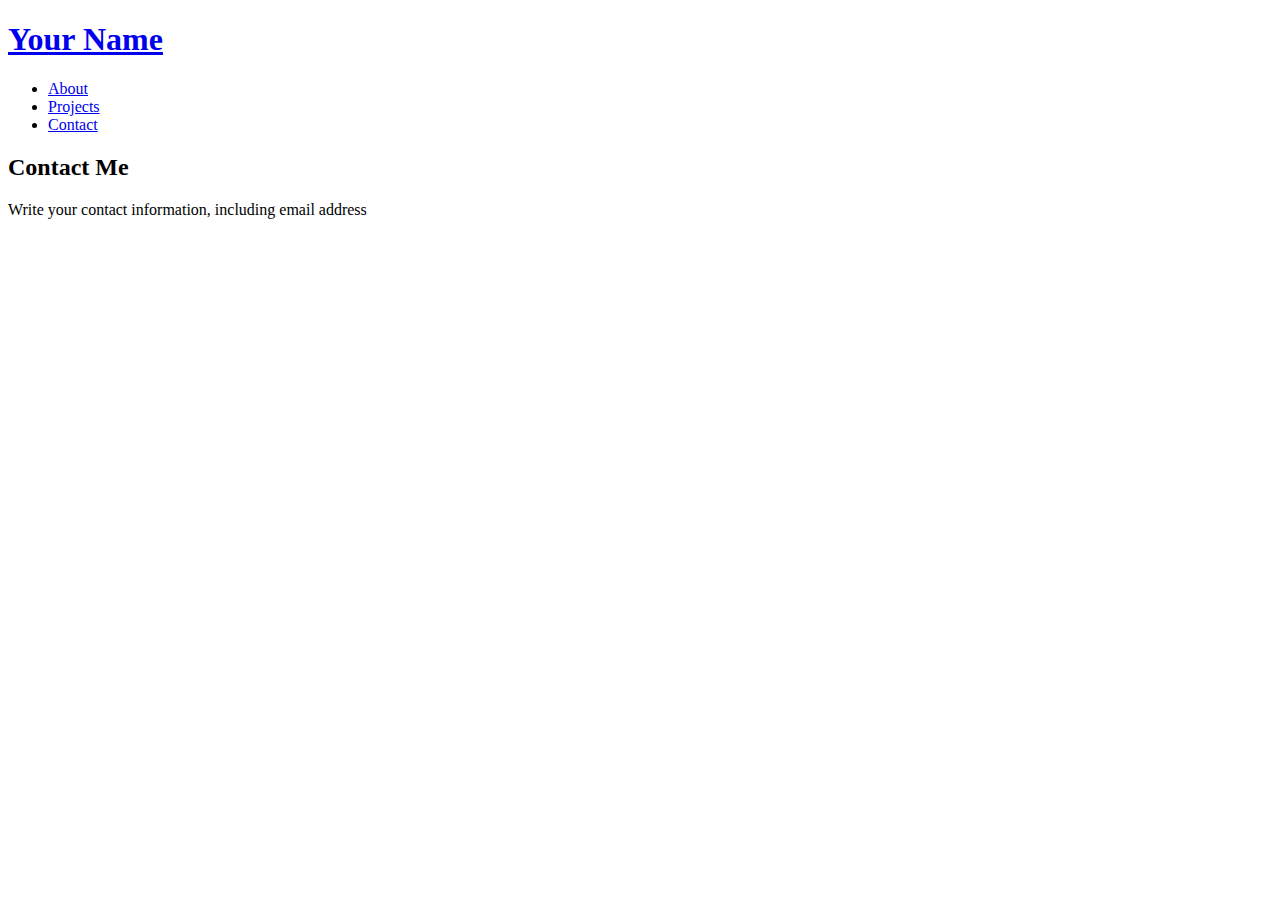
==== contact.html @ 7efedac0 "new file:   contact.html 	modified:   index.html 	new file:   projects.html" ====
<!DOCTYPE html>
<html lang="en">
<head>
  <meta charset="UTF-8">
  <meta name="viewport" content="width=device-width, initial-scale=1.0">
  <title>Your Name - Contact</title>
  <link rel="stylesheet" href="style.css">
</head>
<body>
  <header>
    <h1><a href="index.html">Your Name</a></h1>
    <nav>
      <ul>
        <li><a href="index.html">About</a></li>
        <li><a href="projects.html">Projects</a></li>
        <li><a href="#">Contact</a></li>
      </ul>
    </nav>
  </header>

  <main>
    <section id="contact">
      <h2>Contact Me</h2>
      <p>Write your contact information, including email address
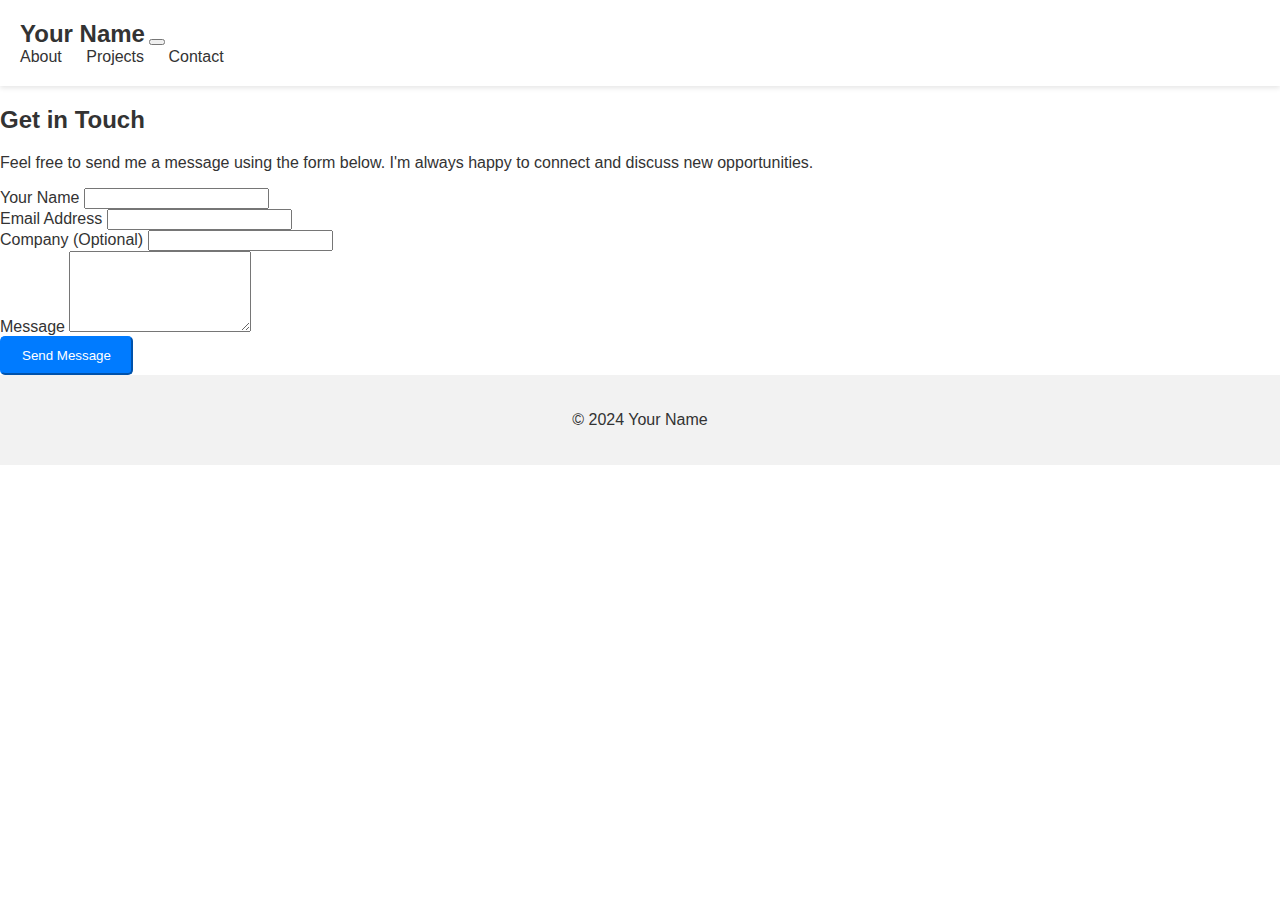
==== commit cc69c2dc: "modified:   contact.html 	modified:   index.html 	modified:   projects.html 	new file:   style.css" ====
--- a/contact.html
+++ b/contact.html
@@ -4,21 +4,80 @@
   <meta charset="UTF-8">
   <meta name="viewport" content="width=device-width, initial-scale=1.0">
   <title>Your Name - Contact</title>
+  <link rel="stylesheet" href="https://cdn.jsdelivr.net/npm/bootstrap@5.2.0-beta1/dist/css/bootstrap.min.css" integrity="sha384-0svjQEgQWgOLaXXp6ghvsgCSNeQyVjJ4uHKgombiqcG85t4xmTpLt7Fyw6jy7C0C" crossorigin="anonymous">
   <link rel="stylesheet" href="style.css">
 </head>
 <body>
-  <header>
-    <h1><a href="index.html">Your Name</a></h1>
-    <nav>
-      <ul>
-        <li><a href="index.html">About</a></li>
-        <li><a href="projects.html">Projects</a></li>
-        <li><a href="#">Contact</a></li>
-      </ul>
-    </nav>
+
+  <header class="header bg-light">
+    <div class="container">
+      <nav class="navbar navbar-expand-lg navbar-light">
+        <a class="navbar-brand" href="index.html">Your Name</a>
+        <button class="navbar-toggler" type="button" data-toggle="collapse" data-target="#navbarNavAltMarkup" aria-controls="navbarNavAltMarkup" aria-expanded="false" aria-label="Toggle navigation">
+          <span class="navbar-toggler-icon"></span>
+        </button>
+        <div class="collapse navbar-collapse" id="navbarNavAltMarkup">
+          <div class="navbar-nav ms-auto">
+            <a class="nav-link" href="index.html">About</a>
+            <a class="nav-link" href="projects.html">Projects</a>
+            <a class="nav-link active" href="#">Contact</a>
+          </div>
+        </div>
+      </nav>
+    </div>
   </header>
 
-  <main>
+  <main class="container py-5">
     <section id="contact">
-      <h2>Contact Me</h2>
-      <p>Write your contact information, including email address+      <h2>Get in Touch</h2>
+      <p>Feel free to send me a message using the form below. I'm always happy to connect and discuss new opportunities.</p>
+      <form id="contactForm" method="post" action="your-email@example.com">  <div class="row">
+          <div class="col-md-6 mb-3">
+            <label for="name" class="form-label">Your Name</label>
+            <input type="text" class="form-control" id="name" name="name" required>
+          </div>
+          <div class="col-md-6 mb-3">
+            <label for="email" class="form-label">Email Address</label>
+            <input type="email" class="form-control" id="email" name="email" required>
+          </div>
+        </div>
+        <div class="mb-3">
+          <label for="company" class="form-label">Company (Optional)</label>
+          <input type="text" class="form-control" id="company" name="company">
+        </div>
+        <div class="mb-3">
+          <label for="message" class="form-label">Message</label>
+          <textarea class="form-control" id="message" name="message" rows="5" required></textarea>
+        </div>
+        <button type="submit" class="btn btn-primary">Send Message</button>
+      </form>
+    </section>
+  </main>
+
+  <footer class="footer mt-5 py-3 bg-light text-center">
+    <p>&copy; 2024 Your Name</p>
+    <ul class="social-links list-unstyled d-flex justify-content-center mb-0">
+      <li><a href="#"><i class="fab fa-linkedin"></i></a></li>
+      <li><a href="#"><i class="fab fa-github"></i></a></li>
+      <li><a href="#"><i class="fab fa-twitter"></i></a></li>
+    </ul>
+  </footer>
+
+  <script src="https://cdn.jsdelivr.net/npm/bootstrap@5.2.0-beta1/dist/js/bootstrap.bundle.min.js" integrity="sha384-boQlYzfxj6SKRVzGUAoCdZFKwfQy/j1AN3yQJJxVecycwTXaPLjh7swi/qfwSXUjOm" crossorigin="anonymous"></script>
+  <script>
+    // Form validation (optional)
+    const form = document.getElementById('contactForm');
+    form.addEventListener('submit', function(event) {
+      if (!form.checkValidity()) {
+        event.preventDefault();
+        event.stopPropagation();
+        form.classList.add('was-validated');
+      } else {
+        // Handle successful form submission (e.g., display success message)
+        alert('Your message has been sent successfully!');
+      }
+    });
+  </script>
+</body>
+</html>
+
--- a/style.css
+++ b/style.css
@@ -0,0 +1,218 @@
+/* General Styles */
+
+body {
+  font-family: sans-serif;
+  margin: 0;
+  padding: 0;
+  color: #333;
+}
+
+a {
+  text-decoration: none;
+  color: #333;
+  transition: color 0.3s ease;
+}
+
+a:hover {
+  color: #007bff;
+}
+
+ul {
+  list-style: none;
+  padding: 0;
+  margin: 0;
+}
+
+img {
+  max-width: 100%;
+  height: auto;
+}
+
+/* Header Styles */
+
+header.header {
+  background-color: #fff;
+  padding: 20px 0;
+  box-shadow: 0 2px 5px rgba(0, 0, 0, 0.1);
+}
+
+.navbar {
+  padding: 0 20px;
+}
+
+.navbar-brand {
+  font-size: 1.5em;
+  font-weight: bold;
+  color: #333;
+}
+
+.nav-link {
+  color: #333;
+  margin-right: 20px;
+  transition: color 0.3s ease;
+}
+
+.nav-link:hover {
+  color: #007bff;
+}
+
+/* Hero Section Styles */
+
+#hero {
+  padding: 100px 0;
+  text-align: center;
+  background-image: url("images/hero-background.jpg"); /* Replace with your background image */
+  background-size: cover;
+  background-position: center;
+  color: #fff;
+}
+
+#hero h2 {
+  font-size: 2.5em;
+  margin-bottom: 20px;
+}
+
+#hero p {
+  font-size: 1.2em;
+  line-height: 1.5;
+  margin-bottom: 40px;
+}
+
+.btn-primary {
+  background-color: #007bff;
+  border-color: #007bff;
+  color: #fff;
+  padding: 10px 20px;
+  border-radius: 5px;
+  transition: background-color 0.3s ease;
+}
+
+.btn-primary:hover {
+  background-color: #0067cc;
+}
+
+/* About Section Styles */
+
+#about {
+  padding: 80px 0;
+}
+
+#about p {
+  font-size: 1.1em;
+  line-height: 1.5;
+  margin-bottom: 20px;
+}
+
+.skills-list {
+  display: flex;
+  flex-wrap: wrap;
+  margin: 0 -10px;
+}
+
+.skills-list li {
+  padding: 10px 20px;
+  background-color: #f5f5f5;
+  margin: 0 10px 10px 0;
+  border-radius: 5px;
+  color: #333;
+}
+
+/* Featured Projects Section Styles */
+
+#featured-projects {
+  padding: 80px 0;
+}
+
+.card {
+  margin-bottom: 40px;
+  border: none;
+  box-shadow: 0 2px 5px rgba(0, 0, 0, 0.1);
+  transition: transform 0.3s ease;
+}
+
+.card:hover {
+  transform: translateY(-5px);
+}
+
+.card-img-top {
+  border-top-left-radius: 5px;
+  border-top-right-radius: 5px;
+}
+
+.card-body {
+  padding: 20px;
+}
+
+.card-title {
+  font-size: 1.2em;
+  margin-bottom: 15px;
+}
+
+.card-text {
+  font-size: 1em;
+  line-height: 1.5;
+  margin-bottom: 15px;
+}
+
+/* Footer Styles */
+
+footer.footer {
+  background-color: #f2f2f2;
+  padding: 20px 0;
+  text-align: center;
+}
+
+.social-links li {
+  margin: 0 10px;
+}
+
+.social-links li a {
+  color: #333;
+  transition: color 0.3s ease;
+}
+
+.social-links li a:hover {
+  color: #007bff;
+}
+
+/* Responsiveness */
+
+@media (max-width: 768px) {
+  .navbar-brand {
+    font-size: 1.2em;
+  }
+
+  .nav-link {
+    margin-right: 10px;
+  }
+
+  #hero h2 {
+    font-size: 2em;
+  }
+
+  #hero p {
+    font-size: 1em;
+  }
+
+  .card {
+    margin-bottom: 30px;
+  }
+}
+
+@media (max-width: 576px) {
+  #hero {
+    padding: 80px 20px;
+  }
+
+  #about,
+  #featured-projects {
+    padding: 60px 20px;
+  }
+
+  .skills-list li {
+    font-size: 0.9em;
+  }
+}
+
+
+  
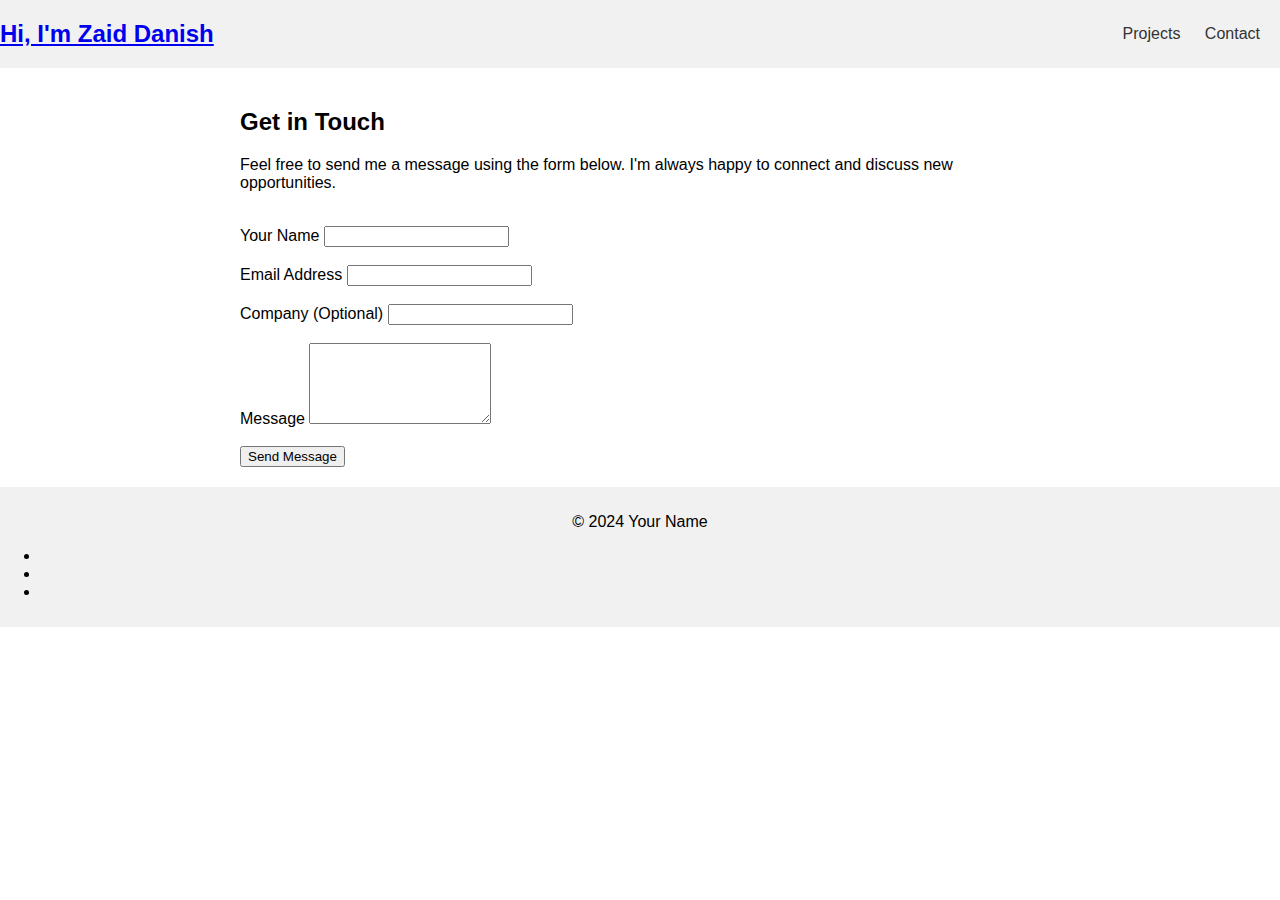
==== commit bdaaab6e: "modified:   contact.html 	modified:   index.html 	modified:   projects.html 	modified:   style.css" ====
--- a/contact.html
+++ b/contact.html
@@ -4,51 +4,53 @@
   <meta charset="UTF-8">
   <meta name="viewport" content="width=device-width, initial-scale=1.0">
   <title>Your Name - Contact</title>
-  <link rel="stylesheet" href="https://cdn.jsdelivr.net/npm/bootstrap@5.2.0-beta1/dist/css/bootstrap.min.css" integrity="sha384-0svjQEgQWgOLaXXp6ghvsgCSNeQyVjJ4uHKgombiqcG85t4xmTpLt7Fyw6jy7C0C" crossorigin="anonymous">
   <link rel="stylesheet" href="style.css">
 </head>
 <body>
 
-  <header class="header bg-light">
-    <div class="container">
-      <nav class="navbar navbar-expand-lg navbar-light">
-        <a class="navbar-brand" href="index.html">Your Name</a>
-        <button class="navbar-toggler" type="button" data-toggle="collapse" data-target="#navbarNavAltMarkup" aria-controls="navbarNavAltMarkup" aria-expanded="false" aria-label="Toggle navigation">
-          <span class="navbar-toggler-icon"></span>
-        </button>
-        <div class="collapse navbar-collapse" id="navbarNavAltMarkup">
-          <div class="navbar-nav ms-auto">
-            <a class="nav-link" href="index.html">About</a>
-            <a class="nav-link" href="projects.html">Projects</a>
-            <a class="nav-link active" href="#">Contact</a>
-          </div>
-        </div>
-      </nav>
-    </div>
+  <header class="header">
+    <nav class="navigation">
+      <a href="index.html" class="logo">Hi, I'm Zaid Danish</a>
+      <ul class="nav-links">
+        <!-- <li><a href="index.html">About Me</a></li> class="active"  -->
+        <li><a href="#projects.html">Projects</a></li>
+        <li><a href="contact.html">Contact</a></li>
+      </ul>
+      <button class="nav-toggle" aria-label="Toggle navigation">
+        <span class="bar"></span>
+        <span class="bar"></span>
+        <span class="bar"></span>
+      </button>
   </header>
 
   <main class="container py-5">
     <section id="contact">
       <h2>Get in Touch</h2>
       <p>Feel free to send me a message using the form below. I'm always happy to connect and discuss new opportunities.</p>
-      <form id="contactForm" method="post" action="your-email@example.com">  <div class="row">
+      <br>
+      <form id="contactForm" method="post" action="your-email@example.com">
+        <div class="row">
           <div class="col-md-6 mb-3">
             <label for="name" class="form-label">Your Name</label>
             <input type="text" class="form-control" id="name" name="name" required>
           </div>
+          <br>
           <div class="col-md-6 mb-3">
             <label for="email" class="form-label">Email Address</label>
             <input type="email" class="form-control" id="email" name="email" required>
           </div>
         </div>
+        <br>
         <div class="mb-3">
           <label for="company" class="form-label">Company (Optional)</label>
           <input type="text" class="form-control" id="company" name="company">
         </div>
+        <br>
         <div class="mb-3">
           <label for="message" class="form-label">Message</label>
           <textarea class="form-control" id="message" name="message" rows="5" required></textarea>
         </div>
+        <br>
         <button type="submit" class="btn btn-primary">Send Message</button>
       </form>
     </section>
@@ -63,7 +65,6 @@
     </ul>
   </footer>
 
-  <script src="https://cdn.jsdelivr.net/npm/bootstrap@5.2.0-beta1/dist/js/bootstrap.bundle.min.js" integrity="sha384-boQlYzfxj6SKRVzGUAoCdZFKwfQy/j1AN3yQJJxVecycwTXaPLjh7swi/qfwSXUjOm" crossorigin="anonymous"></script>
   <script>
     // Form validation (optional)
     const form = document.getElementById('contactForm');
@@ -80,4 +81,3 @@
   </script>
 </body>
 </html>
-
--- a/style.css
+++ b/style.css
@@ -1,218 +1,77 @@
-/* General Styles */
-
+/* Style your header, navigation, content, footer, etc. here */
 body {
   font-family: sans-serif;
   margin: 0;
   padding: 0;
+}
+
+.header {
+  background-color: #f1f1f1;
+  padding: 20px 0;
+}
+
+.container {
+  max-width: 800px;
+  margin: 0 auto;
+  padding: 20px;
+}
+
+.navigation {
+  display: flex;
+  justify-content: space-between;
+  align-items: center;
+}
+
+.logo {
+  font-size: 1.5rem;
+  font-weight: bold;
+}
+
+.nav-links {
+  list-style: none;
+  margin: 0;
+  padding: 0;
+}
+
+.nav-links li {
+  display: inline-block;
+  margin-right: 20px;
+}
+
+.nav-links a {
+  text-decoration: none;
   color: #333;
 }
 
-a {
-  text-decoration: none;
-  color: #333;
-  transition: color 0.3s ease;
+.nav-toggle {
+  display: none; /* Hide on large screens */
+  cursor: pointer;
 }
 
-a:hover {
-  color: #007bff;
+.nav-toggle.active + .nav-links {
+  display: block; /* Show navigation on small screens */
 }
 
-ul {
-  list-style: none;
-  padding: 0;
-  margin: 0;
+.nav-links a.active {
+  font-weight: bold; /* Highlight active navigation link */
 }
 
-img {
-  max-width: 100%;
-  height: auto;
-}
+/* Add styles for hero, about, featured projects sections, etc. */
 
-/* Header Styles */
-
-header.header {
-  background-color: #fff;
-  padding: 20px 0;
-  box-shadow: 0 2px 5px rgba(0, 0, 0, 0.1);
-}
-
-.navbar {
-  padding: 0 20px;
-}
-
-.navbar-brand {
-  font-size: 1.5em;
-  font-weight: bold;
-  color: #333;
-}
-
-.nav-link {
-  color: #333;
-  margin-right: 20px;
-  transition: color 0.3s ease;
-}
-
-.nav-link:hover {
-  color: #007bff;
-}
-
-/* Hero Section Styles */
-
-#hero {
-  padding: 100px 0;
-  text-align: center;
-  background-image: url("images/hero-background.jpg"); /* Replace with your background image */
-  background-size: cover;
-  background-position: center;
-  color: #fff;
-}
-
-#hero h2 {
-  font-size: 2.5em;
-  margin-bottom: 20px;
-}
-
-#hero p {
-  font-size: 1.2em;
-  line-height: 1.5;
-  margin-bottom: 40px;
-}
-
-.btn-primary {
-  background-color: #007bff;
-  border-color: #007bff;
-  color: #fff;
-  padding: 10px 20px;
-  border-radius: 5px;
-  transition: background-color 0.3s ease;
-}
-
-.btn-primary:hover {
-  background-color: #0067cc;
-}
-
-/* About Section Styles */
-
-#about {
-  padding: 80px 0;
+.hero {
+  /* Style your hero section here (background image, text color, etc.) */
 }
 
 #about p {
-  font-size: 1.1em;
-  line-height: 1.5;
-  margin-bottom: 20px;
+  /* Style your about section paragraph here */
 }
 
-.skills-list {
-  display: flex;
-  flex-wrap: wrap;
-  margin: 0 -10px;
+#featured-projects {
+  /* Style your featured projects section here */
 }
 
-.skills-list li {
-  padding: 10px 20px;
-  background-color: #f5f5f5;
-  margin: 0 10px 10px 0;
-  border-radius: 5px;
-  color: #333;
-}
-
-/* Featured Projects Section Styles */
-
-#featured-projects {
-  padding: 80px 0;
-}
-
-.card {
-  margin-bottom: 40px;
-  border: none;
-  box-shadow: 0 2px 5px rgba(0, 0, 0, 0.1);
-  transition: transform 0.3s ease;
-}
-
-.card:hover {
-  transform: translateY(-5px);
-}
-
-.card-img-top {
-  border-top-left-radius: 5px;
-  border-top-right-radius: 5px;
-}
-
-.card-body {
-  padding: 20px;
-}
-
-.card-title {
-  font-size: 1.2em;
-  margin-bottom: 15px;
-}
-
-.card-text {
-  font-size: 1em;
-  line-height: 1.5;
-  margin-bottom: 15px;
-}
-
-/* Footer Styles */
-
-footer.footer {
-  background-color: #f2f2f2;
-  padding: 20px 0;
+.footer {
+  background-color: #f1f1f1;
+  padding: 10px 0;
   text-align: center;
 }
-
-.social-links li {
-  margin: 0 10px;
-}
-
-.social-links li a {
-  color: #333;
-  transition: color 0.3s ease;
-}
-
-.social-links li a:hover {
-  color: #007bff;
-}
-
-/* Responsiveness */
-
-@media (max-width: 768px) {
-  .navbar-brand {
-    font-size: 1.2em;
-  }
-
-  .nav-link {
-    margin-right: 10px;
-  }
-
-  #hero h2 {
-    font-size: 2em;
-  }
-
-  #hero p {
-    font-size: 1em;
-  }
-
-  .card {
-    margin-bottom: 30px;
-  }
-}
-
-@media (max-width: 576px) {
-  #hero {
-    padding: 80px 20px;
-  }
-
-  #about,
-  #featured-projects {
-    padding: 60px 20px;
-  }
-
-  .skills-list li {
-    font-size: 0.9em;
-  }
-}
-
-
-  
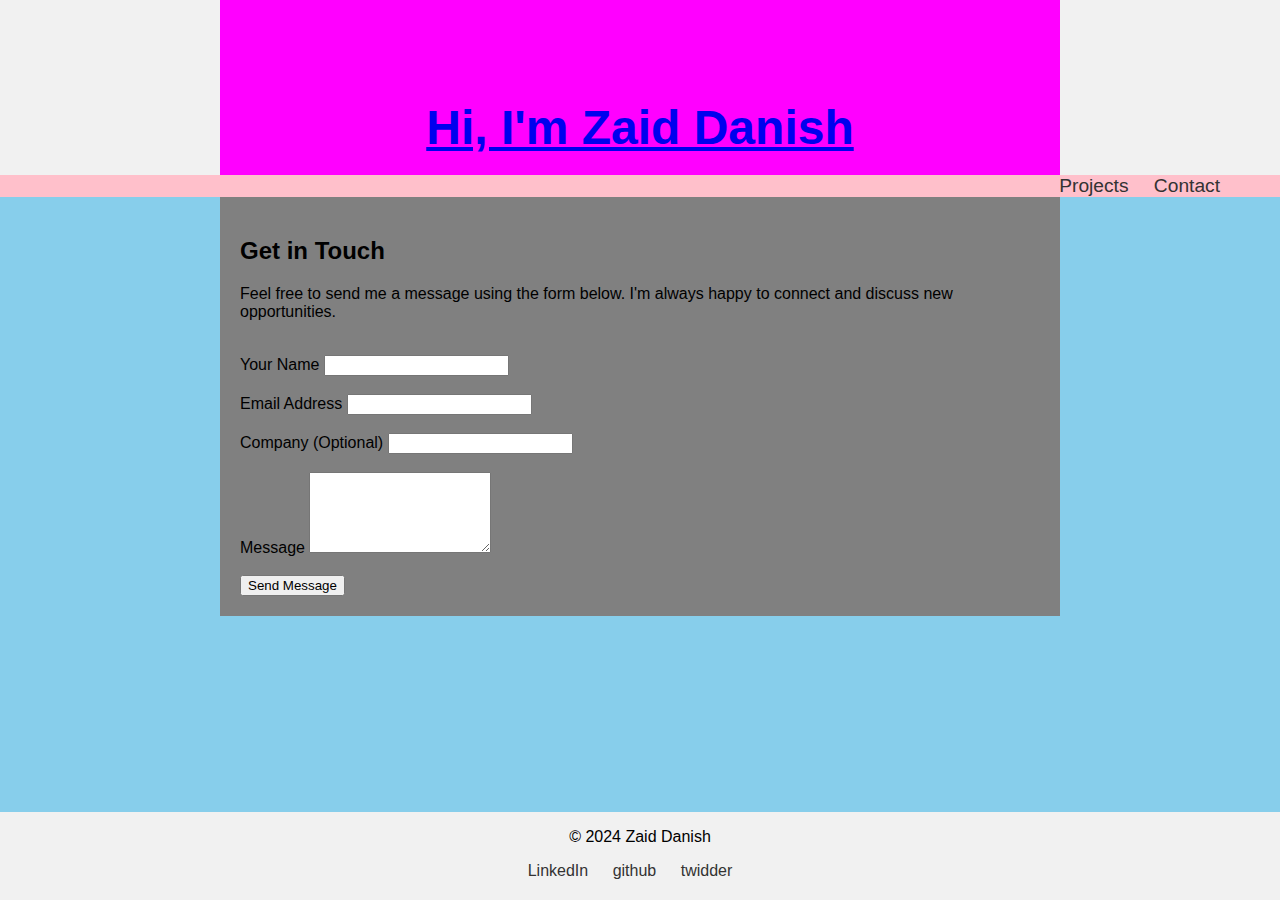
==== commit b05f3ed3: "modified:   contact.html 	modified:   index.html 	modified:   projects.html 	modified:   style.css" ====
--- a/contact.html
+++ b/contact.html
@@ -9,11 +9,15 @@
 <body>
 
   <header class="header">
-    <nav class="navigation">
-      <a href="index.html" class="logo">Hi, I'm Zaid Danish</a>
+    <div class="header-container">
+        <a href="index.html" class="logo">Hi, I'm Zaid Danish</a>
+    </div>
+    
+    <div class="header-navigation">
+      <nav class="navigation"></nav>
       <ul class="nav-links">
-        <!-- <li><a href="index.html">About Me</a></li> class="active"  -->
-        <li><a href="#projects.html">Projects</a></li>
+        <!-- <li><a href="#about">About Me</a></li> class="active"  -->
+        <li><a href="projects.html">Projects</a></li>
         <li><a href="contact.html">Contact</a></li>
       </ul>
       <button class="nav-toggle" aria-label="Toggle navigation">
@@ -21,6 +25,8 @@
         <span class="bar"></span>
         <span class="bar"></span>
       </button>
+      </nav>
+    </div>
   </header>
 
   <main class="container py-5">
@@ -56,13 +62,18 @@
     </section>
   </main>
 
-  <footer class="footer mt-5 py-3 bg-light text-center">
-    <p>&copy; 2024 Your Name</p>
-    <ul class="social-links list-unstyled d-flex justify-content-center mb-0">
-      <li><a href="#"><i class="fab fa-linkedin"></i></a></li>
-      <li><a href="#"><i class="fab fa-github"></i></a></li>
-      <li><a href="#"><i class="fab fa-twitter"></i></a></li>
+  <footer class="footer">
+    <p>&copy; 2024 Zaid Danish</p>
+    <ul class="nav-links">
+      <li><a href="https://www.linkedin.com/in/zaiddanish/">LinkedIn<i class="fab fa-linkedin"></i></a></li>
+      <li><a href="#">github<i class="fab fa-github"></i></a></li>
+      <li><a href="#">twidder<i class="fab fa-twitter"></i></a></li>
     </ul>
+    <button class="nav-toggle" aria-label="Toggle navigation">
+      <span class="bar"></span>
+      <span class="bar"></span>
+      <span class="bar"></span>
+    </button>
   </footer>
 
   <script>
--- a/style.css
+++ b/style.css
@@ -1,5 +1,6 @@
 /* Style your header, navigation, content, footer, etc. here */
 body {
+  background-color: skyblue;
   font-family: sans-serif;
   margin: 0;
   padding: 0;
@@ -7,10 +8,26 @@
 
 .header {
   background-color: #f1f1f1;
-  padding: 20px 0;
+  
+}
+
+.header-container {
+  background-color: fuchsia;
+  max-width: 800px;
+  margin: auto;
+  padding: 20px;
+}
+
+.header-navigation {
+  background-color: pink;
+  display: flex;
+  justify-content: end;
+  padding-right: 40px;
+  font-size: 1.2rem;
 }
 
 .container {
+  background-color: gray;
   max-width: 800px;
   margin: 0 auto;
   padding: 20px;
@@ -19,11 +36,15 @@
 .navigation {
   display: flex;
   justify-content: space-between;
-  align-items: center;
+  align-items: end
 }
 
 .logo {
-  font-size: 1.5rem;
+  display: flex;
+  margin-top: 80px;
+  margin-bottom: 0;
+  justify-content: center;
+  font-size: 3rem;
   font-weight: bold;
 }
 
@@ -72,6 +93,11 @@
 
 .footer {
   background-color: #f1f1f1;
-  padding: 10px 0;
+  padding-bottom:20px;
   text-align: center;
+  position: fixed;
+  bottom: 0px;
+  width: 100%;
+
+  
 }
